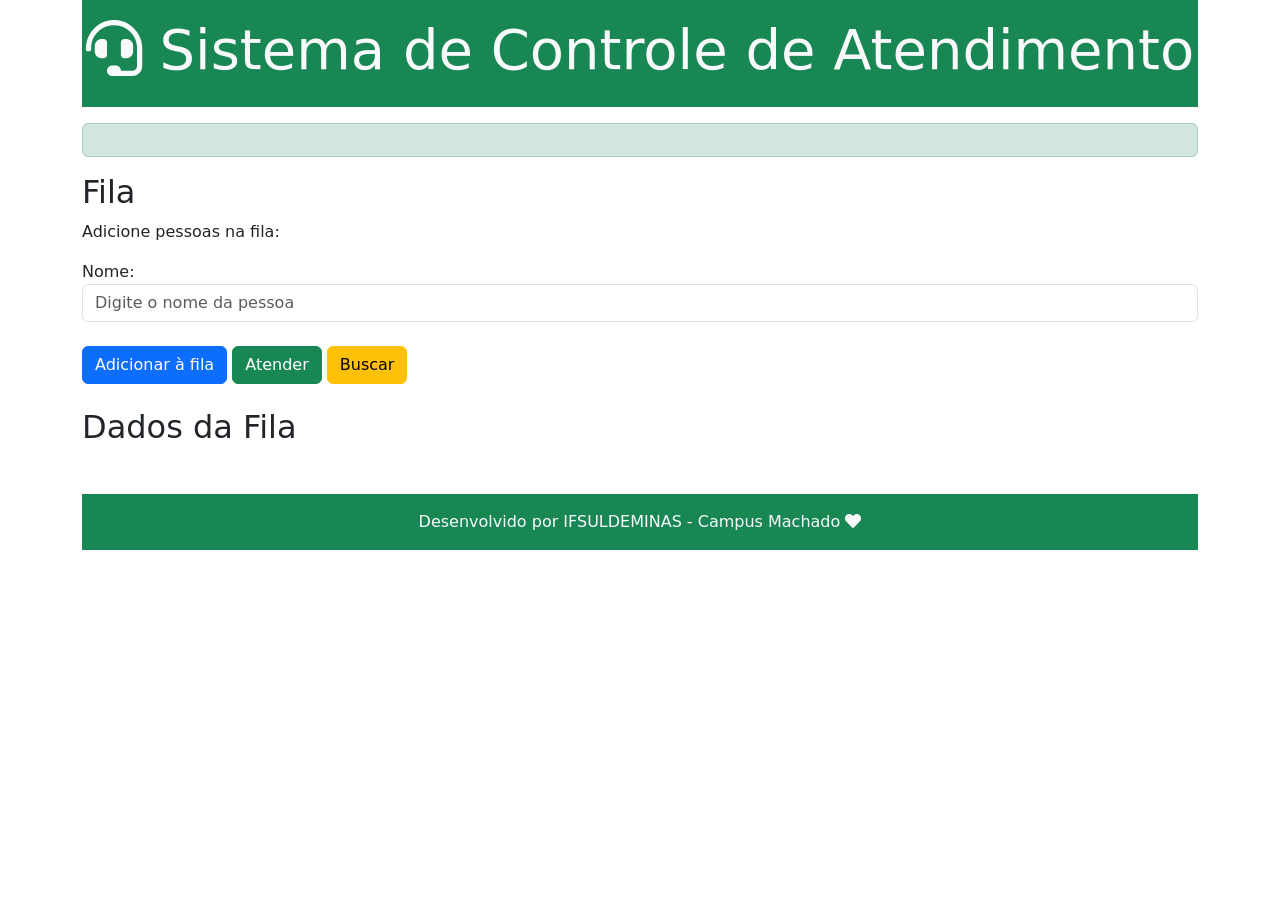
==== index.html @ b8152211 "first commit" ====
<!DOCTYPE html>
<html>
  <head>
    <meta charset="UTF-8" />
    <meta name="viewport" content="width=device-width, initial-scale=1.0">
    <title>Fila em JavaScript</title>
    <link href="https://cdn.jsdelivr.net/npm/bootstrap@5.3.0-alpha1/dist/css/bootstrap.min.css" rel="stylesheet" integrity="sha384-GLhlTQ8iRABdZLl6O3oVMWSktQOp6b7In1Zl3/Jr59b6EGGoI1aFkw7cmDA6j6gD" crossorigin="anonymous">
    <link rel="stylesheet" href="https://cdnjs.cloudflare.com/ajax/libs/font-awesome/5.15.4/css/all.min.css" />
    <link rel="stylesheet" href="style.css" />
    <script src="model/Fila.js"> </script>
    <script src="controller/filaController.js"></script>


  </head>
  <body>
    <div class="container">
      <div class="jumbotron bg-success text-light text-center py-3">
        <h1 class="display-4"><i class="fas fa-headset"></i> Sistema de Controle de Atendimento</h1>
      </div>
      <div id="mensagem-remocao" class="alert alert-success mt-3" style="display: block;"></div>
      <h2>Fila</h2>
        <p>Adicione pessoas na fila:</p>
        <div class="form-group">
          <label for="novoNome">Nome:</label>
          <br />
          <input type="text" class="form-control" id="txtnovoNome" placeholder="Digite o nome da pessoa" />
        <br />
        <button class="btn btn-primary" onclick="adicionarElemento()">Adicionar à fila</button>
        <button class="btn btn-success" onclick="removerElemento()">Atender</button>
        <button class="btn btn-warning" onclick="">Buscar</button>
        <br />
        <br />
      </div>
      <h2 id="lblPessoasFila">Dados da Fila</h2>
      <ul id="listFila"></ul>    
      <footer class="footer bg-success text-light text-center mt-5 py-3">
      <div class="container text-center">
        <span class="text-light">Desenvolvido por IFSULDEMINAS - Campus Machado <i class="fas fa-heart"></i></span>
      </div>
    </footer>
  </div>
</body>
</html>
---- style.css ----
ul {
	list-style: none;
	padding: 0;
	margin-top: 20px;
}

li {
	padding: 5px;
	background-color: #f2f2f2;
	border-radius: 5px;
	margin-bottom: 5px;
}

li:hover {
    background-color: #e2e2e2;
}
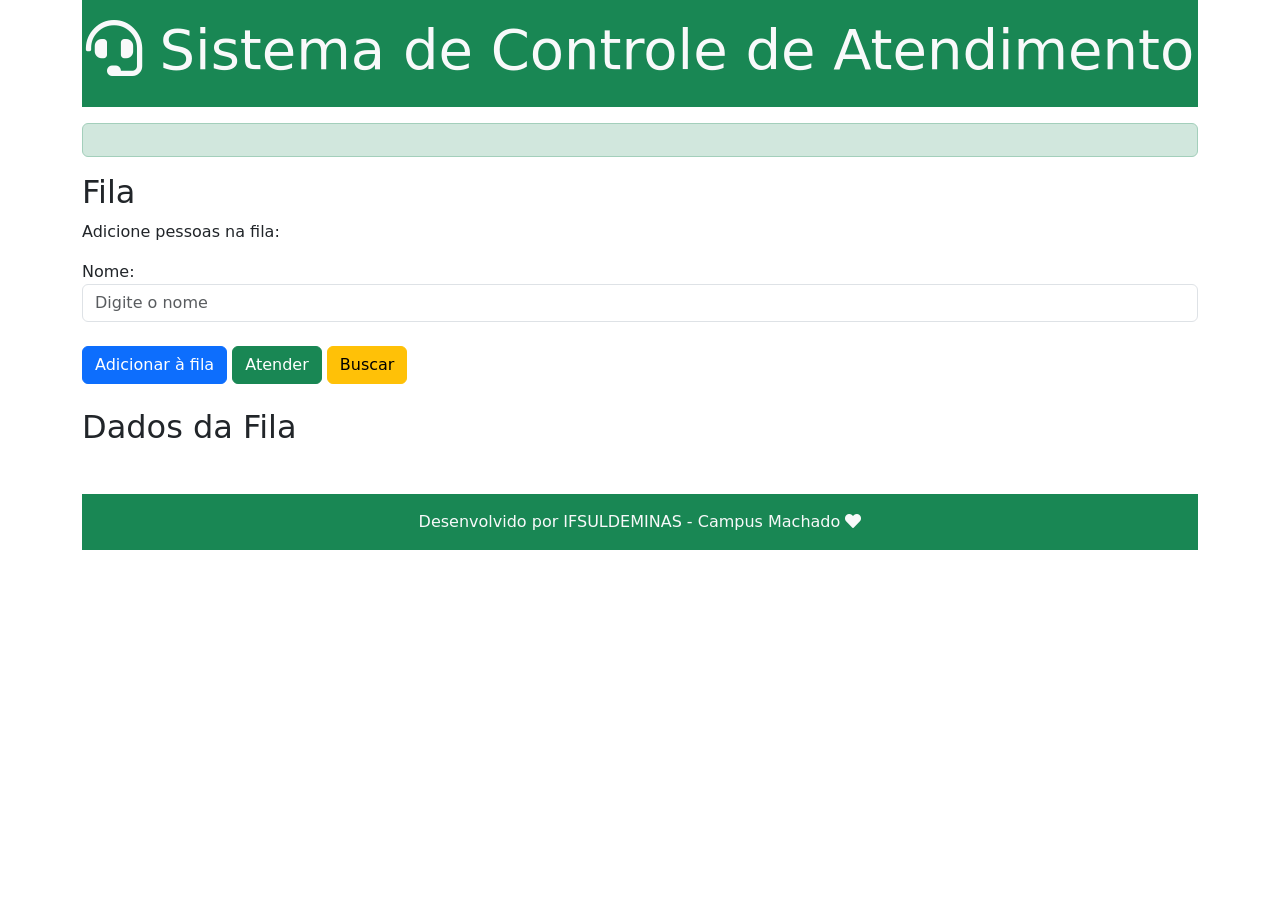
==== commit f1a38e09: "feat:aula01-04" ====
--- a/index.html
+++ b/index.html
@@ -23,11 +23,11 @@
         <div class="form-group">
           <label for="novoNome">Nome:</label>
           <br />
-          <input type="text" class="form-control" id="txtnovoNome" placeholder="Digite o nome da pessoa" />
+          <input type="text" class="form-control" id="txtnovoNome" placeholder="Digite o nome" />
         <br />
         <button class="btn btn-primary" onclick="adicionarElemento()">Adicionar à fila</button>
         <button class="btn btn-success" onclick="removerElemento()">Atender</button>
-        <button class="btn btn-warning" onclick="">Buscar</button>
+        <button class="btn btn-warning" onclick="buscarElemento()">Buscar</button>
         <br />
         <br />
       </div>
--- a/style.css
+++ b/style.css
@@ -7,9 +7,11 @@
 
 li {
 	padding: 5px;
-	background-color: #f2f2f2;
+	background-color: #38705b;
 	border-radius: 5px;
 	margin-bottom: 5px;
+	font-size: x-large;
+	color: white;
 }
 
 li:hover {
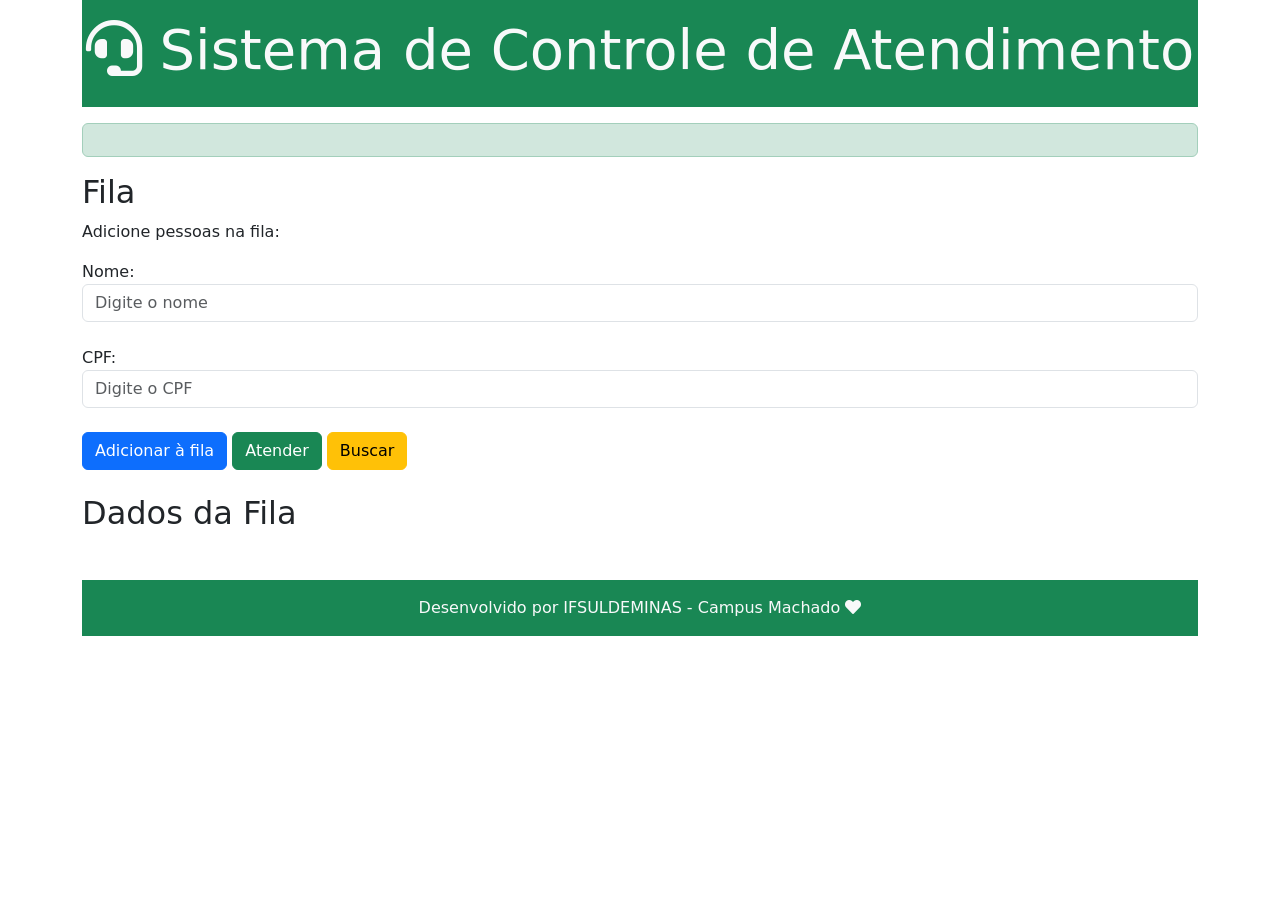
==== commit dce978c4: "feat:add-atendimento" ====
--- a/index.html
+++ b/index.html
@@ -8,7 +8,10 @@
     <link rel="stylesheet" href="https://cdnjs.cloudflare.com/ajax/libs/font-awesome/5.15.4/css/all.min.css" />
     <link rel="stylesheet" href="style.css" />
     <script src="model/Fila.js"> </script>
+    <script src="model/Atendimento.js"></script>
+    <script src="utils.js"> </script>
     <script src="controller/filaController.js"></script>
+
 
 
   </head>
@@ -24,6 +27,10 @@
           <label for="novoNome">Nome:</label>
           <br />
           <input type="text" class="form-control" id="txtnovoNome" placeholder="Digite o nome" />
+        <br />
+          <label for="novoCPF">CPF:</label>
+          <br />
+          <input type="text" class="form-control" id="txtnovoCPF" placeholder="Digite o CPF" />
         <br />
         <button class="btn btn-primary" onclick="adicionarElemento()">Adicionar à fila</button>
         <button class="btn btn-success" onclick="removerElemento()">Atender</button>
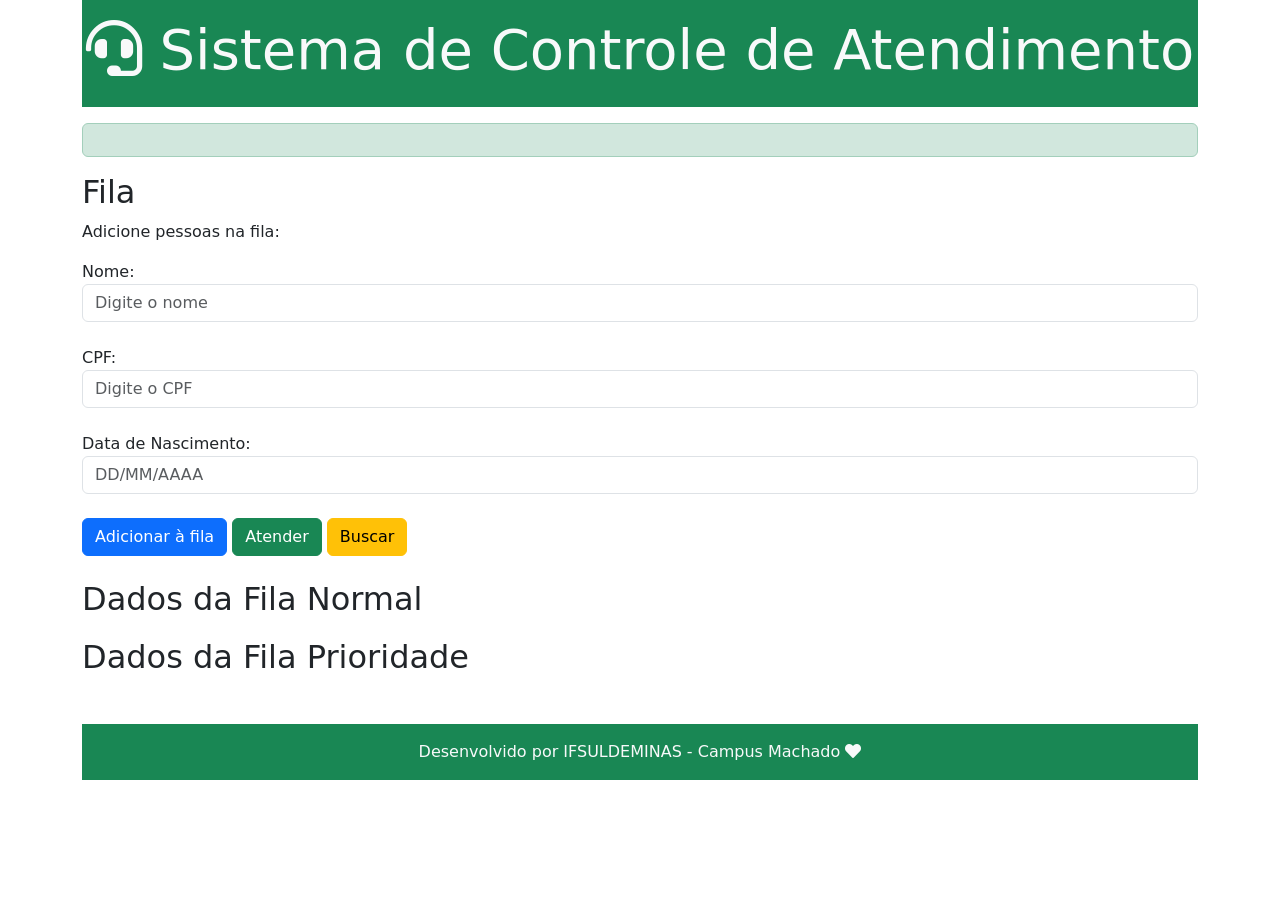
==== commit 3c10d8a2: "feat:aula22-04 Co-authored-by: Copilot <copilot@github.com>" ====
--- a/index.html
+++ b/index.html
@@ -8,6 +8,8 @@
     <link rel="stylesheet" href="https://cdnjs.cloudflare.com/ajax/libs/font-awesome/5.15.4/css/all.min.css" />
     <link rel="stylesheet" href="style.css" />
     <script src="model/Fila.js"> </script>
+    <script src="model/No.js"></script>
+    <script src="model/FilaEncadeada.js"></script>
     <script src="model/Atendimento.js"></script>
     <script src="utils.js"> </script>
     <script src="controller/filaController.js"></script>
@@ -32,14 +34,21 @@
           <br />
           <input type="text" class="form-control" id="txtnovoCPF" placeholder="Digite o CPF" />
         <br />
+          <label for="novaData">Data de Nascimento:</label>
+          <br />
+          <input type="text" class="form-control" id="txtnovaData"  placeholder="DD/MM/AAAA" maxlength="10" inputmode="numeric"/>
+        <br />
         <button class="btn btn-primary" onclick="adicionarElemento()">Adicionar à fila</button>
         <button class="btn btn-success" onclick="removerElemento()">Atender</button>
         <button class="btn btn-warning" onclick="buscarElemento()">Buscar</button>
         <br />
         <br />
       </div>
-      <h2 id="lblPessoasFila">Dados da Fila</h2>
+      <h2 id="lblPessoasFila">Dados da Fila Normal</h2>
       <ul id="listFila"></ul>    
+
+      <h2 id="lblPessoasFila">Dados da Fila Prioridade</h2>
+      <ul id="listFilaPrioridade"></ul>   
       <footer class="footer bg-success text-light text-center mt-5 py-3">
       <div class="container text-center">
         <span class="text-light">Desenvolvido por IFSULDEMINAS - Campus Machado <i class="fas fa-heart"></i></span>
